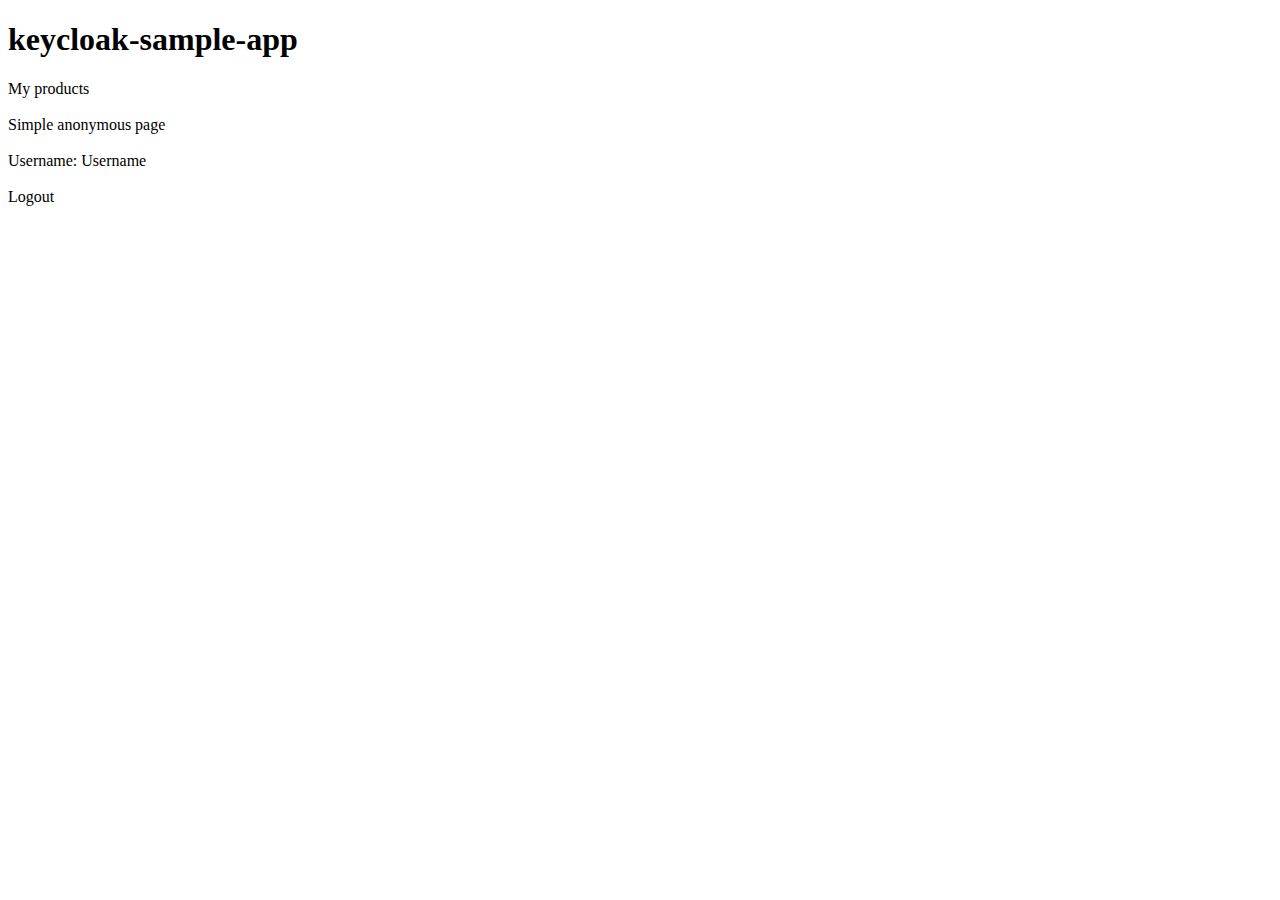
==== src/main/resources/templates/index.html @ 0ae57e25 "initial commit" ====
<!DOCTYPE html>
<html xmlns:th="http://www.thymeleaf.org">
    <head>
        <title>keycloak-demo-app</title>
    </head>
    <body>
        <h1>keycloak-sample-app</h1>
        <a th:href="@{/products}">My products</a>
        <br/><br/>
        <a th:href="@{/simple}">Simple anonymous page</a>
        <br/><br/>
        <div th:if="${@securityUtil.isUserLoggedIn()}">
            Username: <span th:text="${@securityUtil.getUsername()}">Username</span>
            <br/>
            <br/>
            <a th:href="@{/logout}">Logout</a>
        </div>
    </body>
</html>
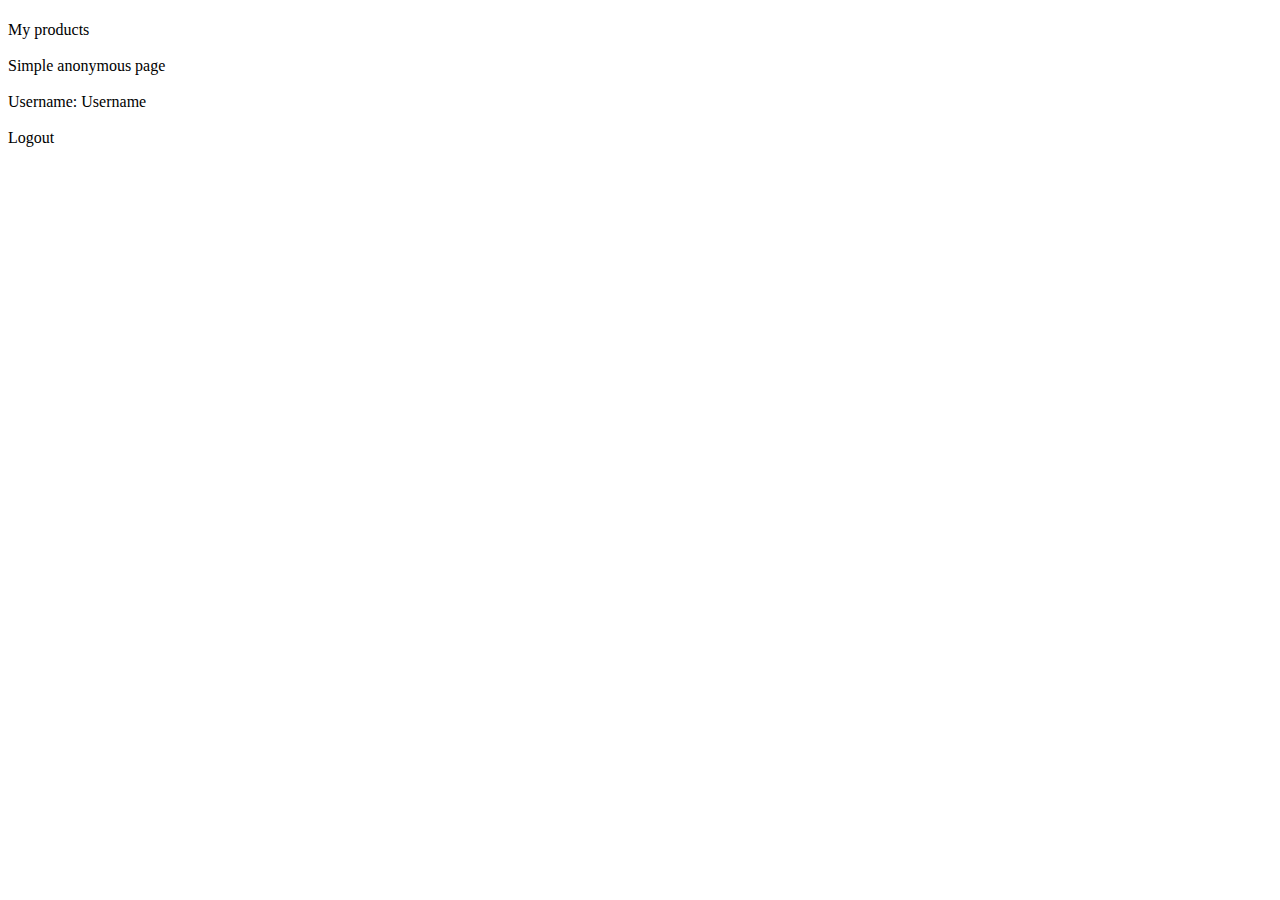
==== commit 7eb0dbc2: "update app for using 2 instances for demo" ====
--- a/src/main/resources/templates/index.html
+++ b/src/main/resources/templates/index.html
@@ -1,19 +1,19 @@
-<!DOCTYPE html>
-<html xmlns:th="http://www.thymeleaf.org">
-    <head>
-        <title>keycloak-demo-app</title>
-    </head>
-    <body>
-        <h1>keycloak-sample-app</h1>
-        <a th:href="@{/products}">My products</a>
-        <br/><br/>
-        <a th:href="@{/simple}">Simple anonymous page</a>
-        <br/><br/>
-        <div th:if="${@securityUtil.isUserLoggedIn()}">
-            Username: <span th:text="${@securityUtil.getUsername()}">Username</span>
-            <br/>
-            <br/>
-            <a th:href="@{/logout}">Logout</a>
-        </div>
-    </body>
+<!DOCTYPE html>
+<html xmlns:th="http://www.thymeleaf.org">
+    <head>
+        <title th:text="${applicationName}"></title>
+    </head>
+    <body>
+        <h1 th:text="${applicationName}"></h1>
+        <a th:href="@{/products}">My products</a>
+        <br/><br/>
+        <a th:href="@{/simple}">Simple anonymous page</a>
+        <br/><br/>
+        <div th:if="${@securityUtil.isUserLoggedIn()}">
+            Username: <span th:text="${@securityUtil.getUsername()}">Username</span>
+            <br/>
+            <br/>
+            <a th:href="@{/logout}">Logout</a>
+        </div>
+    </body>
 </html>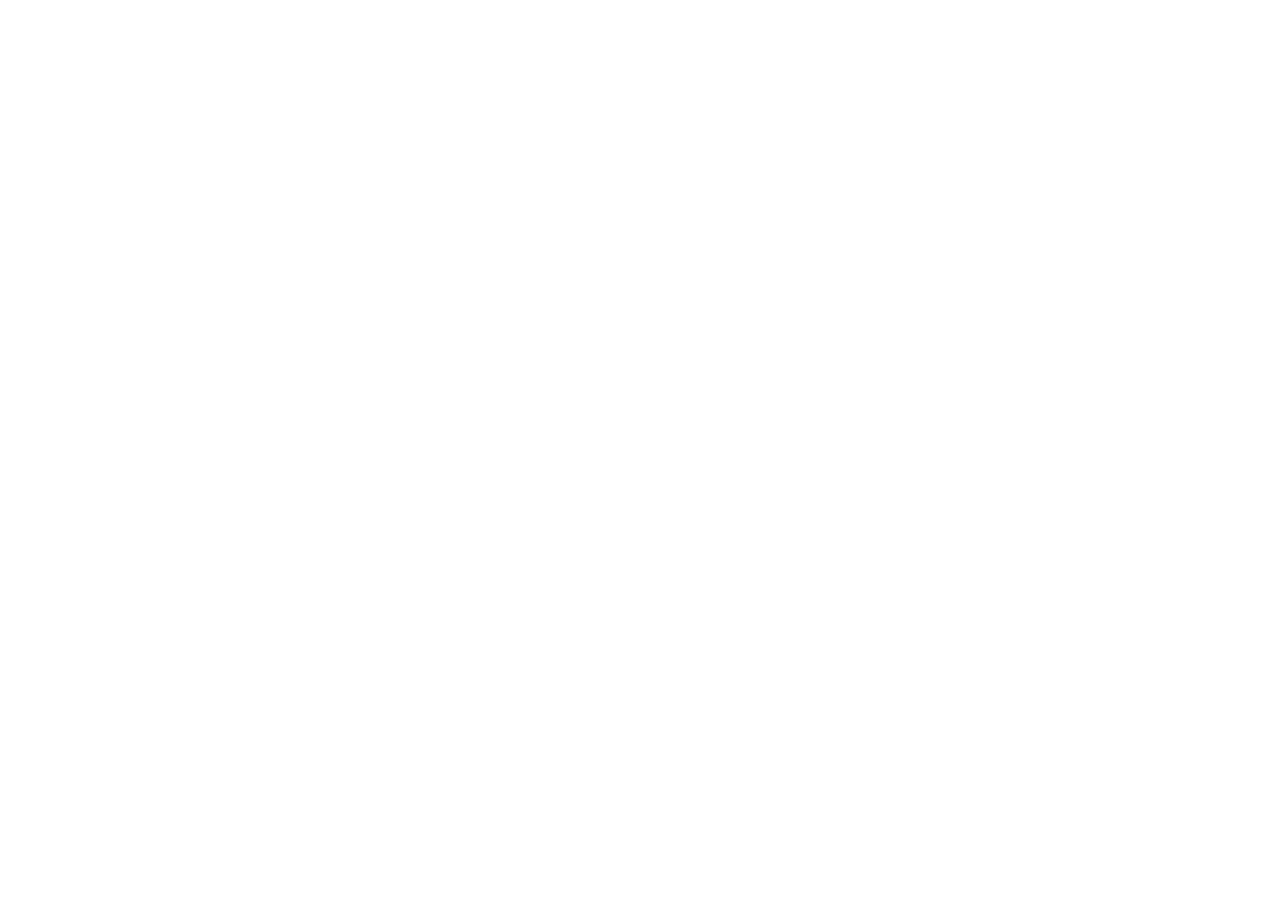
==== commit 2fc3ba6c: "update demo" ====
--- a/src/main/resources/templates/index.html
+++ b/src/main/resources/templates/index.html
@@ -1,19 +1,14 @@
 <!DOCTYPE html>
-<html xmlns:th="http://www.thymeleaf.org">
-    <head>
-        <title th:text="${applicationName}"></title>
-    </head>
-    <body>
-        <h1 th:text="${applicationName}"></h1>
-        <a th:href="@{/products}">My products</a>
-        <br/><br/>
-        <a th:href="@{/simple}">Simple anonymous page</a>
-        <br/><br/>
-        <div th:if="${@securityUtil.isUserLoggedIn()}">
-            Username: <span th:text="${@securityUtil.getUsername()}">Username</span>
-            <br/>
-            <br/>
-            <a th:href="@{/logout}">Logout</a>
-        </div>
-    </body>
+<html xmlns:th="http://www.thymeleaf.org" xmlns:layout="http://www.ultraq.net.nz/web/thymeleaf/layout"
+      xmlns:sec="http://www.thymeleaf.org/thymeleaf-extras-springsecurity3" layout:decorator="_layout">
+<head>
+    <title th:text="${@webUtil.getApplicationName()}"></title>
+</head>
+<body>
+<div layout:fragment="content" class="container">
+    <div th:replace="fragments/alert :: alert_headline"></div>
+
+    <h1 th:text="${@webUtil.getApplicationName()}"></h1>
+</div>
+</body>
 </html>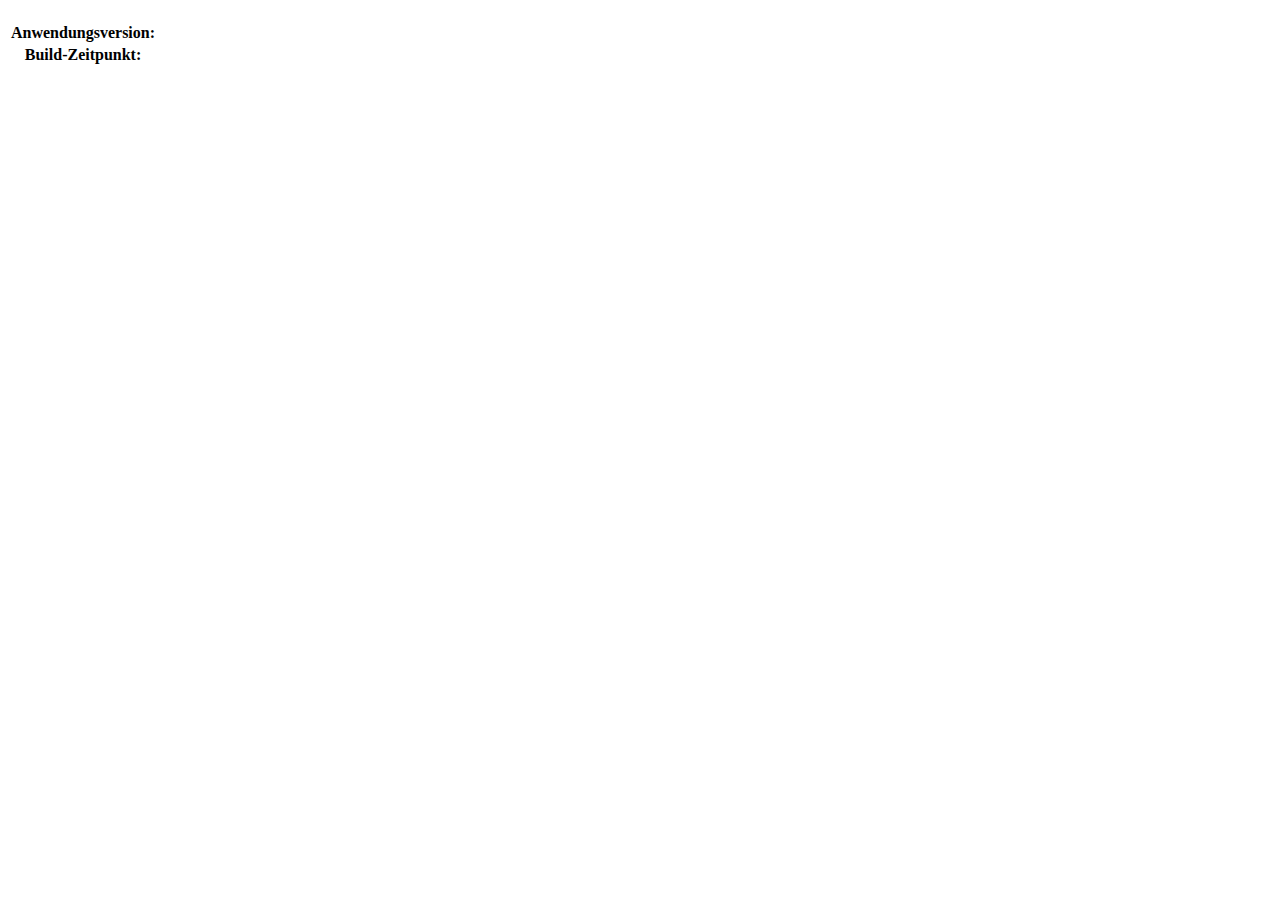
==== commit 5886ae20: "update config" ====
--- a/src/main/resources/templates/index.html
+++ b/src/main/resources/templates/index.html
@@ -1,6 +1,5 @@
 <!DOCTYPE html>
-<html xmlns:th="http://www.thymeleaf.org" xmlns:layout="http://www.ultraq.net.nz/web/thymeleaf/layout"
-      xmlns:sec="http://www.thymeleaf.org/thymeleaf-extras-springsecurity3" layout:decorator="_layout">
+<html xmlns:th="http://www.thymeleaf.org" xmlns:layout="http://www.ultraq.net.nz/web/thymeleaf/layout" layout:decorate="~{_layout}">
 <head>
     <title th:text="${@webUtil.getApplicationName()}"></title>
 </head>
@@ -9,6 +8,23 @@
     <div th:replace="fragments/alert :: alert_headline"></div>
 
     <h1 th:text="${@webUtil.getApplicationName()}"></h1>
+
+    <div class="col-xs-12 col-sm-10 col-md-8 col-lg-6">
+        <div class="row">
+            <table class="table table-borderless table-sm">
+                <tbody class="table-light">
+                <tr>
+                    <th scope="row">Anwendungsversion:</th>
+                    <td class="text-right" th:text="${@buildInfoUtil.getAppVersion()}"></td>
+                </tr>
+                <tr>
+                    <th scope="row">Build-Zeitpunkt:</th>
+                    <td class="text-right" th:text="${@buildInfoUtil.getBuildTimestamp()}"></td>
+                </tr>
+                </tbody>
+            </table>
+        </div>
+    </div>
 </div>
 </body>
 </html>